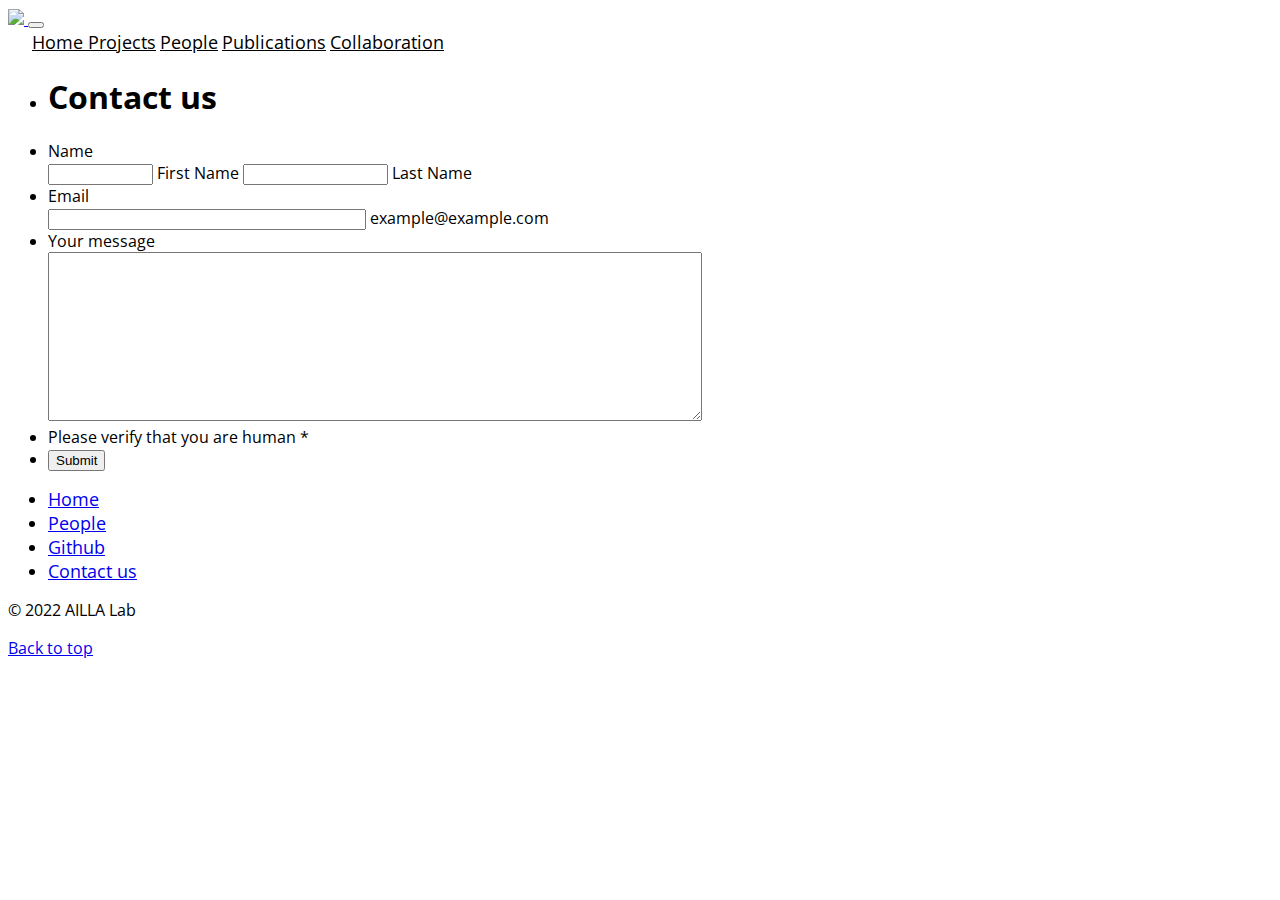
==== contact.html @ 0f5aae3d "added nav and contact us page" ====
<!doctype html>
<html lang="en">
   <head>
      <meta charset="utf-8">
      <meta name="viewport" content="width=device-width, initial-scale=1">
      <meta name="description" content="">
      <title>The artificial intelligence in language learning and assessment lab </title>
      <link rel="canonical" href="https://getbootstrap.com/docs/5.1/examples/album/">
      <link rel="stylesheet" type="text/css" href="//fonts.googleapis.com/css?family=Open+Sans" />
      <!-- Bootstrap core CSS -->
      <link href="assets/css/bootstrap.min.css" rel="stylesheet">
      <link href="assets/css/custom.css" rel="stylesheet">
      <script src="https://cdn01.jotfor.ms/static/prototype.forms.js" type="text/javascript"></script>
      <script src="https://cdn02.jotfor.ms/static/jotform.forms.js?3.3.33030" type="text/javascript"></script>
      <script defer src="https://cdnjs.cloudflare.com/ajax/libs/punycode/1.4.1/punycode.js"></script>
      <script type="text/javascript">	JotForm.newDefaultTheme = true;
         JotForm.extendsNewTheme = false;
         JotForm.newPaymentUIForNewCreatedForms = true;
         JotForm.newPaymentUI = true;
         JotForm.clearFieldOnHide="disable";
         JotForm.submitError="jumpToFirstError";
         
         JotForm.init(function(){
         /*INIT-START*/
         if (window.JotForm && JotForm.accessible) $('input_6').setAttribute('tabindex',0);
             JotForm.setCustomHint( 'input_6', 'Type here...' );
             JotForm.alterTexts(undefined);
         /*INIT-END*/
         });
         
          JotForm.prepareCalculationsOnTheFly([null,{"name":"heading","qid":"1","text":"Contact us","type":"control_head"},null,{"description":"","name":"name","qid":"3","text":"Name","type":"control_fullname"},{"description":"","name":"email","qid":"4","subLabel":"example@example.com","text":"Email","type":"control_email"},null,{"description":"","name":"yourMessage","qid":"6","subLabel":"","text":"Your message","type":"control_textarea"},{"description":"","name":"pleaseVerify","qid":"7","text":"Please verify that you are human","type":"control_captcha"},{"name":"submit","qid":"8","text":"Submit","type":"control_button"}]);
          setTimeout(function() {
         JotForm.paymentExtrasOnTheFly([null,{"name":"heading","qid":"1","text":"Contact us","type":"control_head"},null,{"description":"","name":"name","qid":"3","text":"Name","type":"control_fullname"},{"description":"","name":"email","qid":"4","subLabel":"example@example.com","text":"Email","type":"control_email"},null,{"description":"","name":"yourMessage","qid":"6","subLabel":"","text":"Your message","type":"control_textarea"},{"description":"","name":"pleaseVerify","qid":"7","text":"Please verify that you are human","type":"control_captcha"},{"name":"submit","qid":"8","text":"Submit","type":"control_button"}]);}, 20); 
      </script>
      <style type="text/css">@media print{.form-section{display:inline!important}.form-pagebreak{display:none!important}.form-section-closed{height:auto!important}.page-section{position:initial!important}}</style>
      <link type="text/css" rel="stylesheet" href="https://cdn01.jotfor.ms/themes/CSS/5e6b428acc8c4e222d1beb91.css?"/>
      <link type="text/css" rel="stylesheet" href="https://cdn02.jotfor.ms/css/styles/payment/payment_styles.css?3.3.33030" />
      <link type="text/css" rel="stylesheet" href="https://cdn03.jotfor.ms/css/styles/payment/payment_feature.css?3.3.33030" />
   </head>
   <body>
      <main>
         <div class="container-fluid">
            <nav class="navbar navbar-expand-lg">
               <a class="navbar-brand" href="#">
               <img src="assets/imgs/Lab_logo.png"..." height="55">
               </a>
               <button class="navbar-toggler" type="button" data-toggle="collapse" data-target="#navbarNavAltMarkup" aria-controls="navbarNavAltMarkup" aria-expanded="false" aria-label="Toggle navigation">
               <span class="navbar-toggler-icon"></span>
               </button>
               <div class="collapse  navbar-collapse" id="navbarNavAltMarkup">
                  <div class="navbar-nav justify-content-center">
                     <a class="nav-item nav-link active" href="#">Home </a> 
                     <a class="nav-item nav-link" href="#">Projects</a>
                        <a class="nav-item nav-link" href="#">People</a>
                        <a class="nav-item nav-link" href="#">Publications</a>
                        <a class="nav-item nav-link" href="contact.html">Collaboration</a>
                  </div>
               </div>
            </nav>
         </div>
      <form class="jotform-form" action="https://submit.jotform.com/submit/221187046576056/" method="post" name="form_221187046576056" id="221187046576056" accept-charset="utf-8" autocomplete="on">
         <input type="hidden" name="formID" value="221187046576056" />
         <input type="hidden" id="JWTContainer" value="" />
         <input type="hidden" id="cardinalOrderNumber" value="" />
         <div role="main" class="form-all">
            <style>
               .form-all:before { background: none;}
            </style>
            <ul class="form-section page-section">
               <li id="cid_1" class="form-input-wide" data-type="control_head">
                  <div class="form-header-group  header-large">
                     <div class="header-text httal htvam">
                        <h1 id="header_1" class="form-header" data-component="header">
                           Contact us
                        </h1>
                     </div>
                  </div>
               </li>
               <li class="form-line" data-type="control_fullname" id="id_3">
                  <label class="form-label form-label-top form-label-auto" id="label_3" for="first_3"> Name </label>
                  <div id="cid_3" class="form-input-wide" data-layout="full">
                     <div data-wrapper-react="true">
                        <span class="form-sub-label-container" style="vertical-align:top" data-input-type="first">
                        <input type="text" id="first_3" name="q3_name[first]" class="form-textbox" data-defaultvalue="" autoComplete="section-input_3 given-name" size="10" value="" data-component="first" aria-labelledby="label_3 sublabel_3_first" />
                        <label class="form-sub-label" for="first_3" id="sublabel_3_first" style="min-height:13px" aria-hidden="false"> First Name </label>
                        </span>
                        <span class="form-sub-label-container" style="vertical-align:top" data-input-type="last">
                        <input type="text" id="last_3" name="q3_name[last]" class="form-textbox" data-defaultvalue="" autoComplete="section-input_3 family-name" size="15" value="" data-component="last" aria-labelledby="label_3 sublabel_3_last" />
                        <label class="form-sub-label" for="last_3" id="sublabel_3_last" style="min-height:13px" aria-hidden="false"> Last Name </label>
                        </span>
                     </div>
                  </div>
               </li>
               <li class="form-line" data-type="control_email" id="id_4">
                  <label class="form-label form-label-top form-label-auto" id="label_4" for="input_4"> Email </label>
                  <div id="cid_4" class="form-input-wide" data-layout="half">
                     <span class="form-sub-label-container" style="vertical-align:top">
                     <input type="email" id="input_4" name="q4_email" class="form-textbox validate[Email]" data-defaultvalue="" style="width:310px" size="310" value="" data-component="email" aria-labelledby="label_4 sublabel_input_4" />
                     <label class="form-sub-label" for="input_4" id="sublabel_input_4" style="min-height:13px" aria-hidden="false"> example@example.com </label>
                     </span>
                  </div>
               </li>
               <li class="form-line" data-type="control_textarea" id="id_6">
                  <label class="form-label form-label-top form-label-auto" id="label_6" for="input_6"> Your message </label>
                  <div id="cid_6" class="form-input-wide" data-layout="full">
                     <textarea id="input_6" class="form-textarea" name="q6_yourMessage" style="width:648px;height:163px" data-component="textarea" aria-labelledby="label_6"></textarea>
                  </div>
               </li>
               <li class="form-line jf-required" data-type="control_captcha" id="id_7">
                  <label class="form-label form-label-top form-label-auto" id="label_7" for="input_7">
                  Please verify that you are human
                  <span class="form-required">
                  *
                  </span>
                  </label>
                  <div id="cid_7" class="form-input-wide jf-required" data-layout="full">
                     <section data-wrapper-react="true">
                        <div id="hcaptcha_input_7" class="h-captcha" data-siteKey="772f4a50-7161-425e-8cd5-4d7e361ab765" data-callback="hcaptchaCallbackinput_7" data-expired-callback="hcaptchaExpiredCallbackinput_7">
                        </div>
                        <input type="hidden" id="input_7" class="hidden validate[required]" name="hcaptcha_visible" required="" />
                        <script type="text/javascript" src="https://hcaptcha.com/1/api.js"></script>
                        <script type="text/javascript">
                           var hcaptchaCallbackinput_7 = function(token)
                           {
                           var hiddenInput = $("input_7");
                           hiddenInput.setValue(1);
                           if (hiddenInput.validateInput)
                           {
                           hiddenInput.validateInput();
                           }
                           }
                           
                           var hcaptchaExpiredCallbackinput_7 = function()
                           {
                           var hiddenInput = $("input_7");
                           hiddenInput.writeAttribute("value", false);
                           if (hiddenInput.validateInput)
                           {
                           hiddenInput.validateInput();
                           }
                           }
                        </script>
                     </section>
                  </div>
               </li>
               <li class="form-line" data-type="control_button" id="id_8">
                  <div id="cid_8" class="form-input-wide" data-layout="full">
                     <div data-align="auto" class="form-buttons-wrapper form-buttons-auto   jsTest-button-wrapperField">
                        <button id="input_8" type="submit" class="form-submit-button submit-button jf-form-buttons jsTest-submitField" data-component="button" data-content="">
                        Submit
                        </button>
                     </div>
                  </div>
               </li>
               <li style="display:none">
                  Should be Empty:
                  <input type="text" name="website" value="" />
               </li>
            </ul>
         </div>
         <script>
            JotForm.showJotFormPowered = "new_footer";
         </script>
         <script>
            JotForm.poweredByText = "Powered by Jotform";
         </script>
         <input type="hidden" class="simple_spc" id="simple_spc" name="simple_spc" value="221187046576056" />
         <script type="text/javascript">
            var all_spc = document.querySelectorAll("form[id='221187046576056'] .si" + "mple" + "_spc");
            for (var i = 0; i < all_spc.length; i++)
            {
            all_spc[i].value = "221187046576056-221187046576056";
            }
         </script>
         <div class="formFooter-heightMask">
         </div>
         <!-- <div style="display: none;" class="formFooter f6 branding21">
            <div class="formFooter-wrapper formFooter-leftSide">
              <a href="https://www.jotform.com/?utm_source=formfooter&utm_medium=banner&utm_term=221187046576056&utm_content=jotform_logo&utm_campaign=powered_by_jotform_le" target="_blank" class="formFooter-logoLink"><img class="formFooter-logo" src="https://cdn.jotfor.ms/assets/img/logo2021/jotform-logo-white.svg" alt="Jotform Logo" style="height: 44px;"></a>
            </div> -->
         <!-- <div class="formFooter-wrapper formFooter-rightSide">
            <span class="formFooter-text">
              Now create your own Jotform - It's free!
            </span>
            <a class="formFooter-button" href="https://www.jotform.com/?utm_source=formfooter&utm_medium=banner&utm_term=221187046576056&utm_content=jotform_button&utm_campaign=powered_by_jotform_le" target="_blank">Create your own Jotform</a>
            </div> -->
          </div>
      </form> 


      <div class="container">
        <footer class="py-3 my-4">
          <ul class="nav justify-content-center border-bottom pb-3 mb-3">
            <li class="nav-item"><a href="#" class="nav-link px-2 text-muted">Home</a></li>
            <li class="nav-item"><a href="#" class="nav-link px-2 text-muted">People</a></li>
            <li class="nav-item"><a href="#" class="nav-link px-2 text-muted">Github</a></li>
            <li class="nav-item"><a href="#" class="nav-link px-2 text-muted">Contact us</a></li>
          </ul>
          <p class="text-center text-muted">© 2022 AILLA Lab</p>
        </footer>
      </div>

      <script src="https://cdn.jotfor.ms//js/vendor/smoothscroll.min.js?v=3.3.33030"></script>
      <script src="https://cdn.jotfor.ms//js/errorNavigation.js?v=3.3.33030"></script>
      <footer class="text-muted py-5">
         <div class="container">
            <p class="float-end mb-1">
               <a href="#">Back to top</a>
            </p>
         </div>
      </footer>
      <script src="../assets/dist/js/bootstrap.bundle.min.js"></script>
   </body>
</html>
<!-- Optional JavaScript; choose one of the two! -->
<!-- Option 1: Bootstrap Bundle with Popper -->
<script src="https://cdn.jsdelivr.net/npm/bootstrap@5.0.2/dist/js/bootstrap.bundle.min.js" integrity="sha384-MrcW6ZMFYlzcLA8Nl+NtUVF0sA7MsXsP1UyJoMp4YLEuNSfAP+JcXn/tWtIaxVXM" crossorigin="anonymous"></script>
<!-- Option 2: Separate Popper and Bootstrap JS -->
<!--
   <script src="https://cdn.jsdelivr.net/npm/@popperjs/core@2.9.2/dist/umd/popper.min.js" integrity="sha384-IQsoLXl5PILFhosVNubq5LC7Qb9DXgDA9i+tQ8Zj3iwWAwPtgFTxbJ8NT4GN1R8p" crossorigin="anonymous"></script>
   <script src="https://cdn.jsdelivr.net/npm/bootstrap@5.0.2/dist/js/bootstrap.min.js" integrity="sha384-cVKIPhGWiC2Al4u+LWgxfKTRIcfu0JTxR+EQDz/bgldoEyl4H0zUF0QKbrJ0EcQF" crossorigin="anonymous"></script>
   -->
</body>
</html>
---- assets/css/custom.css ----
.bd-placeholder-img {
    font-size: 1.125rem;
    text-anchor: middle;
    -webkit-user-select: none;
    -moz-user-select: none;
    user-select: none;
  }

  @media (min-width: 768px) {
    .bd-placeholder-img-lg {
      font-size: 3.5rem;
    }
  }
  .nav-item {
    font-size: large;
    color: black;
  }
  .maxHeight {
    min-height: 255px;
    max-height: 250px;
  }

  body {

    font-family: "Open Sans";
    background: white !important;
  }


  #navbarNavAltMarkup{
    margin-left: 1.5em;
  }
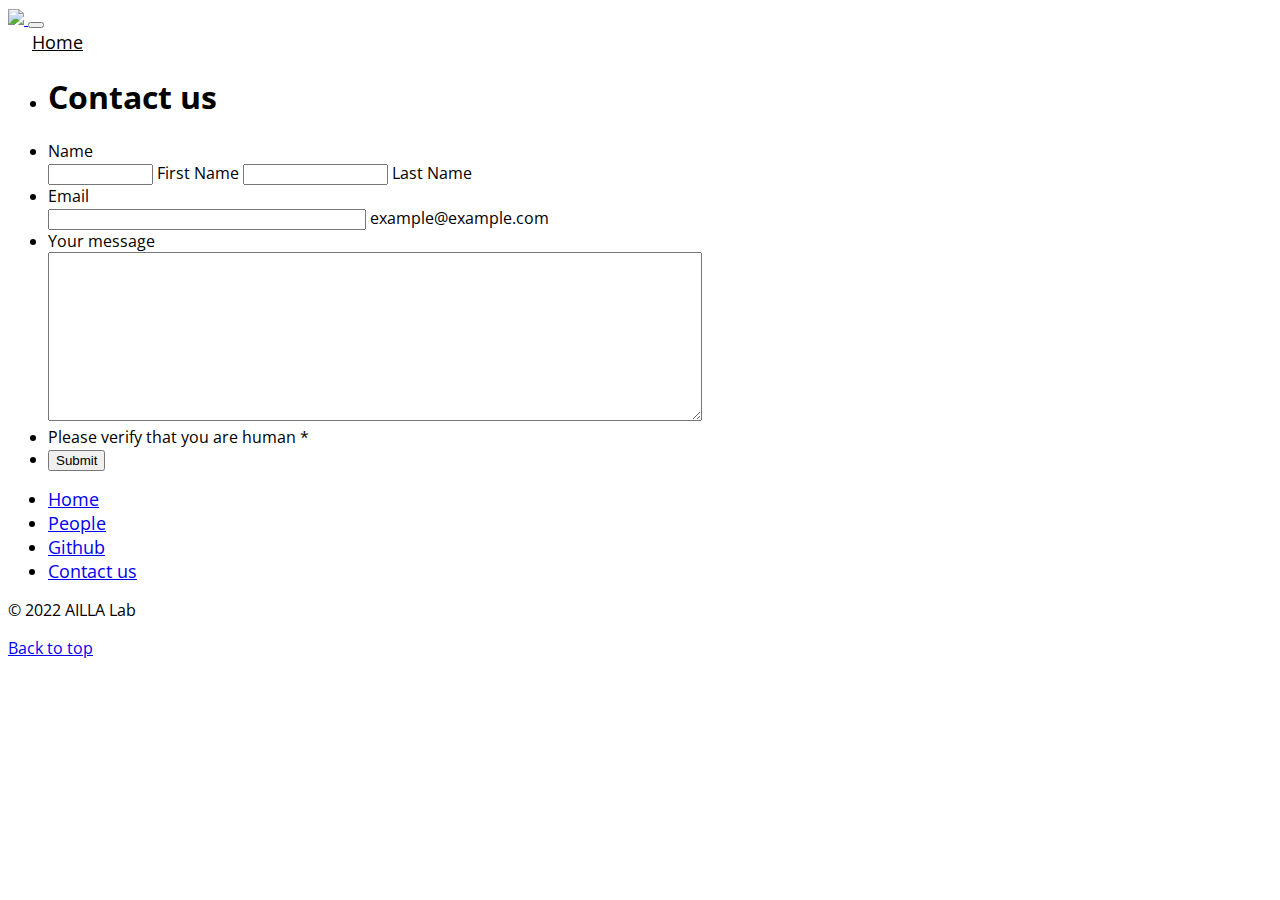
==== commit 861cd2fe: "removed top bar" ====
--- a/contact.html
+++ b/contact.html
@@ -41,7 +41,7 @@
       <main>
          <div class="container-fluid">
             <nav class="navbar navbar-expand-lg">
-               <a class="navbar-brand" href="#">
+               <a class="navbar-brand" href="index.html">
                <img src="assets/imgs/Lab_logo.png"..." height="55">
                </a>
                <button class="navbar-toggler" type="button" data-toggle="collapse" data-target="#navbarNavAltMarkup" aria-controls="navbarNavAltMarkup" aria-expanded="false" aria-label="Toggle navigation">
@@ -49,11 +49,11 @@
                </button>
                <div class="collapse  navbar-collapse" id="navbarNavAltMarkup">
                   <div class="navbar-nav justify-content-center">
-                     <a class="nav-item nav-link active" href="#">Home </a> 
-                     <a class="nav-item nav-link" href="#">Projects</a>
+                     <a class="nav-item nav-link active" href="index.html">Home </a> 
+                     <!-- <a class="nav-item nav-link" href="#">Projects</a>
                         <a class="nav-item nav-link" href="#">People</a>
                         <a class="nav-item nav-link" href="#">Publications</a>
-                        <a class="nav-item nav-link" href="contact.html">Collaboration</a>
+                        <a class="nav-item nav-link" href="contact.html">Collaboration</a> -->
                   </div>
                </div>
             </nav>
--- a/assets/css/custom.css
+++ b/assets/css/custom.css
@@ -26,6 +26,11 @@
     background: white !important;
   }
 
+  .card-link {
+    text-decoration: none;
+    color: black
+  }
+
 
   #navbarNavAltMarkup{
     margin-left: 1.5em;
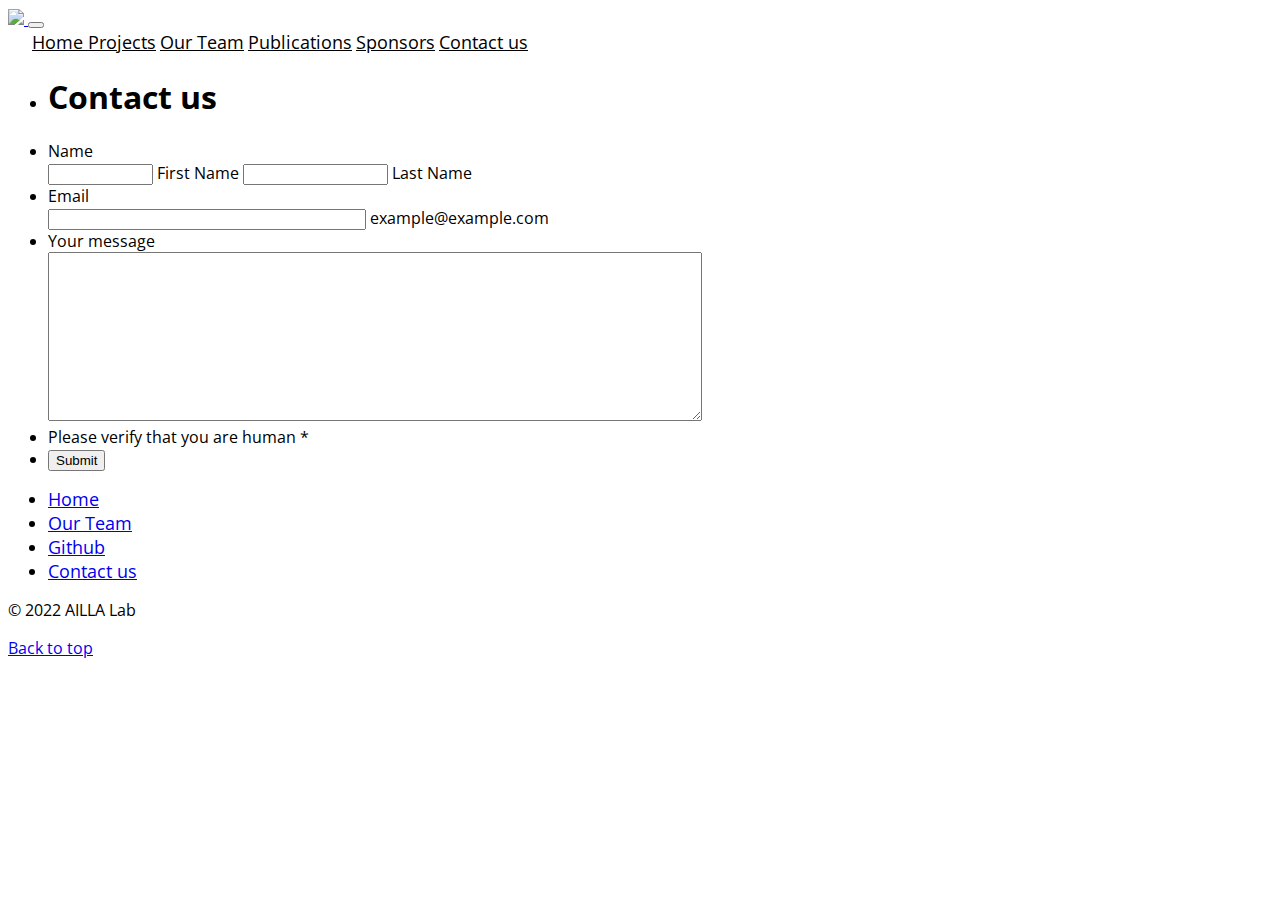
==== commit 9cc7648e: "Add Header, and use the same font of index." ====
--- a/contact.html
+++ b/contact.html
@@ -1,216 +1,242 @@
 <!doctype html>
 <html lang="en">
-   <head>
-      <meta charset="utf-8">
-      <meta name="viewport" content="width=device-width, initial-scale=1">
-      <meta name="description" content="">
-      <title>The artificial intelligence in language learning and assessment lab </title>
-      <link rel="canonical" href="https://getbootstrap.com/docs/5.1/examples/album/">
-      <link rel="stylesheet" type="text/css" href="//fonts.googleapis.com/css?family=Open+Sans" />
-      <!-- Bootstrap core CSS -->
-      <link href="assets/css/bootstrap.min.css" rel="stylesheet">
-      <link href="assets/css/custom.css" rel="stylesheet">
-      <script src="https://cdn01.jotfor.ms/static/prototype.forms.js" type="text/javascript"></script>
-      <script src="https://cdn02.jotfor.ms/static/jotform.forms.js?3.3.33030" type="text/javascript"></script>
-      <script defer src="https://cdnjs.cloudflare.com/ajax/libs/punycode/1.4.1/punycode.js"></script>
-      <script type="text/javascript">	JotForm.newDefaultTheme = true;
-         JotForm.extendsNewTheme = false;
-         JotForm.newPaymentUIForNewCreatedForms = true;
-         JotForm.newPaymentUI = true;
-         JotForm.clearFieldOnHide="disable";
-         JotForm.submitError="jumpToFirstError";
-         
-         JotForm.init(function(){
-         /*INIT-START*/
-         if (window.JotForm && JotForm.accessible) $('input_6').setAttribute('tabindex',0);
-             JotForm.setCustomHint( 'input_6', 'Type here...' );
-             JotForm.alterTexts(undefined);
-         /*INIT-END*/
-         });
-         
-          JotForm.prepareCalculationsOnTheFly([null,{"name":"heading","qid":"1","text":"Contact us","type":"control_head"},null,{"description":"","name":"name","qid":"3","text":"Name","type":"control_fullname"},{"description":"","name":"email","qid":"4","subLabel":"example@example.com","text":"Email","type":"control_email"},null,{"description":"","name":"yourMessage","qid":"6","subLabel":"","text":"Your message","type":"control_textarea"},{"description":"","name":"pleaseVerify","qid":"7","text":"Please verify that you are human","type":"control_captcha"},{"name":"submit","qid":"8","text":"Submit","type":"control_button"}]);
-          setTimeout(function() {
-         JotForm.paymentExtrasOnTheFly([null,{"name":"heading","qid":"1","text":"Contact us","type":"control_head"},null,{"description":"","name":"name","qid":"3","text":"Name","type":"control_fullname"},{"description":"","name":"email","qid":"4","subLabel":"example@example.com","text":"Email","type":"control_email"},null,{"description":"","name":"yourMessage","qid":"6","subLabel":"","text":"Your message","type":"control_textarea"},{"description":"","name":"pleaseVerify","qid":"7","text":"Please verify that you are human","type":"control_captcha"},{"name":"submit","qid":"8","text":"Submit","type":"control_button"}]);}, 20); 
-      </script>
-      <style type="text/css">@media print{.form-section{display:inline!important}.form-pagebreak{display:none!important}.form-section-closed{height:auto!important}.page-section{position:initial!important}}</style>
-      <link type="text/css" rel="stylesheet" href="https://cdn01.jotfor.ms/themes/CSS/5e6b428acc8c4e222d1beb91.css?"/>
-      <link type="text/css" rel="stylesheet" href="https://cdn02.jotfor.ms/css/styles/payment/payment_styles.css?3.3.33030" />
-      <link type="text/css" rel="stylesheet" href="https://cdn03.jotfor.ms/css/styles/payment/payment_feature.css?3.3.33030" />
-   </head>
-   <body>
-      <main>
-         <div class="container-fluid">
-            <nav class="navbar navbar-expand-lg">
-               <a class="navbar-brand" href="index.html">
-               <img src="assets/imgs/Lab_logo.png"..." height="55">
-               </a>
-               <button class="navbar-toggler" type="button" data-toggle="collapse" data-target="#navbarNavAltMarkup" aria-controls="navbarNavAltMarkup" aria-expanded="false" aria-label="Toggle navigation">
-               <span class="navbar-toggler-icon"></span>
-               </button>
-               <div class="collapse  navbar-collapse" id="navbarNavAltMarkup">
-                  <div class="navbar-nav justify-content-center">
-                     <a class="nav-item nav-link active" href="index.html">Home </a> 
-                     <!-- <a class="nav-item nav-link" href="#">Projects</a>
-                        <a class="nav-item nav-link" href="#">People</a>
-                        <a class="nav-item nav-link" href="#">Publications</a>
-                        <a class="nav-item nav-link" href="contact.html">Collaboration</a> -->
-                  </div>
-               </div>
-            </nav>
-         </div>
-      <form class="jotform-form" action="https://submit.jotform.com/submit/221187046576056/" method="post" name="form_221187046576056" id="221187046576056" accept-charset="utf-8" autocomplete="on">
-         <input type="hidden" name="formID" value="221187046576056" />
-         <input type="hidden" id="JWTContainer" value="" />
-         <input type="hidden" id="cardinalOrderNumber" value="" />
-         <div role="main" class="form-all">
+<head>
+    <meta charset="utf-8">
+    <meta name="viewport" content="width=device-width, initial-scale=1">
+    <meta name="description" content="">
+    <title>The artificial intelligence in language learning and assessment lab </title>
+    <link rel="canonical" href="https://getbootstrap.com/docs/5.1/examples/album/">
+    <link rel="stylesheet" type="text/css" href="//fonts.googleapis.com/css?family=Open+Sans" />
+    <!-- Bootstrap core CSS -->
+    <link href="assets/css/bootstrap.min.css" rel="stylesheet">
+    <link href="assets/css/custom.css" rel="stylesheet">
+    <link href="https://fonts.googleapis.com/css2?family=Montserrat:wght@100;200;400;800;900&display=swap" rel="stylesheet">
+    <script src="https://cdn01.jotfor.ms/static/prototype.forms.js" type="text/javascript"></script>
+    <script src="https://cdn02.jotfor.ms/static/jotform.forms.js?3.3.33030" type="text/javascript"></script>
+    <script defer src="https://cdnjs.cloudflare.com/ajax/libs/punycode/1.4.1/punycode.js"></script>
+    <script type="text/javascript">
+        JotForm.newDefaultTheme = true;
+        JotForm.extendsNewTheme = false;
+        JotForm.newPaymentUIForNewCreatedForms = true;
+        JotForm.newPaymentUI = true;
+        JotForm.clearFieldOnHide = "disable";
+        JotForm.submitError = "jumpToFirstError";
+
+        JotForm.init(function () {
+            /*INIT-START*/
+            if (window.JotForm && JotForm.accessible) $('input_6').setAttribute('tabindex', 0);
+            JotForm.setCustomHint('input_6', 'Type here...');
+            JotForm.alterTexts(undefined);
+            /*INIT-END*/
+        });
+
+        JotForm.prepareCalculationsOnTheFly([null, { "name": "heading", "qid": "1", "text": "Contact us", "type": "control_head" }, null, { "description": "", "name": "name", "qid": "3", "text": "Name", "type": "control_fullname" }, { "description": "", "name": "email", "qid": "4", "subLabel": "example@example.com", "text": "Email", "type": "control_email" }, null, { "description": "", "name": "yourMessage", "qid": "6", "subLabel": "", "text": "Your message", "type": "control_textarea" }, { "description": "", "name": "pleaseVerify", "qid": "7", "text": "Please verify that you are human", "type": "control_captcha" }, { "name": "submit", "qid": "8", "text": "Submit", "type": "control_button" }]);
+        setTimeout(function () {
+            JotForm.paymentExtrasOnTheFly([null, { "name": "heading", "qid": "1", "text": "Contact us", "type": "control_head" }, null, { "description": "", "name": "name", "qid": "3", "text": "Name", "type": "control_fullname" }, { "description": "", "name": "email", "qid": "4", "subLabel": "example@example.com", "text": "Email", "type": "control_email" }, null, { "description": "", "name": "yourMessage", "qid": "6", "subLabel": "", "text": "Your message", "type": "control_textarea" }, { "description": "", "name": "pleaseVerify", "qid": "7", "text": "Please verify that you are human", "type": "control_captcha" }, { "name": "submit", "qid": "8", "text": "Submit", "type": "control_button" }]);
+        }, 20);
+    </script>
+    <style type="text/css">
+        @media print {
+            .form-section {
+                display: inline !important
+            }
+
+            .form-pagebreak {
+                display: none !important
+            }
+
+            .form-section-closed {
+                height: auto !important
+            }
+
+            .page-section {
+                position: initial !important
+            }
+        }
+    </style>
+    <link type="text/css" rel="stylesheet" href="https://cdn01.jotfor.ms/themes/CSS/5e6b428acc8c4e222d1beb91.css?" />
+    <link type="text/css" rel="stylesheet" href="https://cdn02.jotfor.ms/css/styles/payment/payment_styles.css?3.3.33030" />
+    <link type="text/css" rel="stylesheet" href="https://cdn03.jotfor.ms/css/styles/payment/payment_feature.css?3.3.33030" />
+
+    <link rel="stylesheet" type="text/css" href="//fonts.googleapis.com/css?family=Open+Sans" />
+    <!-- Bootstrap core CSS -->
+    <link href="assets/css/bootstrap.min.css" rel="stylesheet">
+    <link href="assets/css/custom.css" rel="stylesheet">
+    <link href="https://fonts.googleapis.com/css2?family=Montserrat:wght@100;200;400;800;900&display=swap" rel="stylesheet">
+</head>
+<body>
+
+
+    <!--<div class="container-fluid">-->
+    <nav class="navbar navbar-expand-lg sticky-top bg-light">
+        <a class="navbar-brand" href="index.html">
+            <img src="assets/imgs/Lab_logo-removebg.png" ..." height="55">
+        </a>
+        <button class="navbar-toggler" type="button" data-toggle="collapse" data-target="#navbarNavAltMarkup" aria-controls="navbarNavAltMarkup" aria-expanded="false" aria-label="Toggle navigation">
+            <span class="navbar-toggler-icon"></span>
+        </button>
+        <div class="collapse  navbar-collapse" id="navbarNavAltMarkup">
+            <div class="navbar-nav justify-content-center">
+                <a class="nav-item nav-link active" href="index.html">Home </a>
+                <a class="nav-item nav-link" href="index.html#projects">Projects</a>
+                <a class="nav-item nav-link" href="#index.html#team">Our Team</a>
+                <a class="nav-item nav-link" href="index.html#publics">Publications</a>
+                <a class="nav-item nav-link" href="#">Sponsors</a>
+                <a class="nav-item nav-link active" href="contact.html">Contact us</a>
+            </div>
+        </div>
+    </nav>
+    <!--</div>-->
+    <form class="jotform-form" action="https://submit.jotform.com/submit/221187046576056/" method="post" name="form_221187046576056" id="221187046576056" accept-charset="utf-8" autocomplete="on">
+        <input type="hidden" name="formID" value="221187046576056" />
+        <input type="hidden" id="JWTContainer" value="" />
+        <input type="hidden" id="cardinalOrderNumber" value="" />
+        <div role="main" class="form-all">
             <style>
-               .form-all:before { background: none;}
+                .form-all:before {
+                    background: none;
+                }
             </style>
             <ul class="form-section page-section">
-               <li id="cid_1" class="form-input-wide" data-type="control_head">
-                  <div class="form-header-group  header-large">
-                     <div class="header-text httal htvam">
-                        <h1 id="header_1" class="form-header" data-component="header">
-                           Contact us
-                        </h1>
-                     </div>
-                  </div>
-               </li>
-               <li class="form-line" data-type="control_fullname" id="id_3">
-                  <label class="form-label form-label-top form-label-auto" id="label_3" for="first_3"> Name </label>
-                  <div id="cid_3" class="form-input-wide" data-layout="full">
-                     <div data-wrapper-react="true">
-                        <span class="form-sub-label-container" style="vertical-align:top" data-input-type="first">
-                        <input type="text" id="first_3" name="q3_name[first]" class="form-textbox" data-defaultvalue="" autoComplete="section-input_3 given-name" size="10" value="" data-component="first" aria-labelledby="label_3 sublabel_3_first" />
-                        <label class="form-sub-label" for="first_3" id="sublabel_3_first" style="min-height:13px" aria-hidden="false"> First Name </label>
+                <li id="cid_1" class="form-input-wide" data-type="control_head">
+                    <div class="form-header-group  header-large">
+                        <div class="header-text httal htvam">
+                            <h1 id="header_1" class="form-header" data-component="header">
+                                Contact us
+                            </h1>
+                        </div>
+                    </div>
+                </li>
+                <li class="form-line" data-type="control_fullname" id="id_3">
+                    <label class="form-label form-label-top form-label-auto" id="label_3" for="first_3"> Name </label>
+                    <div id="cid_3" class="form-input-wide" data-layout="full">
+                        <div data-wrapper-react="true">
+                            <span class="form-sub-label-container" style="vertical-align:top" data-input-type="first">
+                                <input type="text" id="first_3" name="q3_name[first]" class="form-textbox" data-defaultvalue="" autoComplete="section-input_3 given-name" size="10" value="" data-component="first" aria-labelledby="label_3 sublabel_3_first" />
+                                <label class="form-sub-label" for="first_3" id="sublabel_3_first" style="min-height:13px" aria-hidden="false"> First Name </label>
+                            </span>
+                            <span class="form-sub-label-container" style="vertical-align:top" data-input-type="last">
+                                <input type="text" id="last_3" name="q3_name[last]" class="form-textbox" data-defaultvalue="" autoComplete="section-input_3 family-name" size="15" value="" data-component="last" aria-labelledby="label_3 sublabel_3_last" />
+                                <label class="form-sub-label" for="last_3" id="sublabel_3_last" style="min-height:13px" aria-hidden="false"> Last Name </label>
+                            </span>
+                        </div>
+                    </div>
+                </li>
+                <li class="form-line" data-type="control_email" id="id_4">
+                    <label class="form-label form-label-top form-label-auto" id="label_4" for="input_4"> Email </label>
+                    <div id="cid_4" class="form-input-wide" data-layout="half">
+                        <span class="form-sub-label-container" style="vertical-align:top">
+                            <input type="email" id="input_4" name="q4_email" class="form-textbox validate[Email]" data-defaultvalue="" style="width:310px" size="310" value="" data-component="email" aria-labelledby="label_4 sublabel_input_4" />
+                            <label class="form-sub-label" for="input_4" id="sublabel_input_4" style="min-height:13px" aria-hidden="false"> example@example.com </label>
                         </span>
-                        <span class="form-sub-label-container" style="vertical-align:top" data-input-type="last">
-                        <input type="text" id="last_3" name="q3_name[last]" class="form-textbox" data-defaultvalue="" autoComplete="section-input_3 family-name" size="15" value="" data-component="last" aria-labelledby="label_3 sublabel_3_last" />
-                        <label class="form-sub-label" for="last_3" id="sublabel_3_last" style="min-height:13px" aria-hidden="false"> Last Name </label>
+                    </div>
+                </li>
+                <li class="form-line" data-type="control_textarea" id="id_6">
+                    <label class="form-label form-label-top form-label-auto" id="label_6" for="input_6"> Your message </label>
+                    <div id="cid_6" class="form-input-wide" data-layout="full">
+                        <textarea id="input_6" class="form-textarea" name="q6_yourMessage" style="width:648px;height:163px" data-component="textarea" aria-labelledby="label_6"></textarea>
+                    </div>
+                </li>
+                <li class="form-line jf-required" data-type="control_captcha" id="id_7">
+                    <label class="form-label form-label-top form-label-auto" id="label_7" for="input_7">
+                        Please verify that you are human
+                        <span class="form-required">
+                            *
                         </span>
-                     </div>
-                  </div>
-               </li>
-               <li class="form-line" data-type="control_email" id="id_4">
-                  <label class="form-label form-label-top form-label-auto" id="label_4" for="input_4"> Email </label>
-                  <div id="cid_4" class="form-input-wide" data-layout="half">
-                     <span class="form-sub-label-container" style="vertical-align:top">
-                     <input type="email" id="input_4" name="q4_email" class="form-textbox validate[Email]" data-defaultvalue="" style="width:310px" size="310" value="" data-component="email" aria-labelledby="label_4 sublabel_input_4" />
-                     <label class="form-sub-label" for="input_4" id="sublabel_input_4" style="min-height:13px" aria-hidden="false"> example@example.com </label>
-                     </span>
-                  </div>
-               </li>
-               <li class="form-line" data-type="control_textarea" id="id_6">
-                  <label class="form-label form-label-top form-label-auto" id="label_6" for="input_6"> Your message </label>
-                  <div id="cid_6" class="form-input-wide" data-layout="full">
-                     <textarea id="input_6" class="form-textarea" name="q6_yourMessage" style="width:648px;height:163px" data-component="textarea" aria-labelledby="label_6"></textarea>
-                  </div>
-               </li>
-               <li class="form-line jf-required" data-type="control_captcha" id="id_7">
-                  <label class="form-label form-label-top form-label-auto" id="label_7" for="input_7">
-                  Please verify that you are human
-                  <span class="form-required">
-                  *
-                  </span>
-                  </label>
-                  <div id="cid_7" class="form-input-wide jf-required" data-layout="full">
-                     <section data-wrapper-react="true">
-                        <div id="hcaptcha_input_7" class="h-captcha" data-siteKey="772f4a50-7161-425e-8cd5-4d7e361ab765" data-callback="hcaptchaCallbackinput_7" data-expired-callback="hcaptchaExpiredCallbackinput_7">
+                    </label>
+                    <div id="cid_7" class="form-input-wide jf-required" data-layout="full">
+                        <section data-wrapper-react="true">
+                            <div id="hcaptcha_input_7" class="h-captcha" data-siteKey="772f4a50-7161-425e-8cd5-4d7e361ab765" data-callback="hcaptchaCallbackinput_7" data-expired-callback="hcaptchaExpiredCallbackinput_7">
+                            </div>
+                            <input type="hidden" id="input_7" class="hidden validate[required]" name="hcaptcha_visible" required="" />
+                            <script type="text/javascript" src="https://hcaptcha.com/1/api.js"></script>
+                            <script type="text/javascript">
+                                var hcaptchaCallbackinput_7 = function (token) {
+                                    var hiddenInput = $("input_7");
+                                    hiddenInput.setValue(1);
+                                    if (hiddenInput.validateInput) {
+                                        hiddenInput.validateInput();
+                                    }
+                                }
+
+                                var hcaptchaExpiredCallbackinput_7 = function () {
+                                    var hiddenInput = $("input_7");
+                                    hiddenInput.writeAttribute("value", false);
+                                    if (hiddenInput.validateInput) {
+                                        hiddenInput.validateInput();
+                                    }
+                                }
+                            </script>
+                        </section>
+                    </div>
+                </li>
+                <li class="form-line" data-type="control_button" id="id_8">
+                    <div id="cid_8" class="form-input-wide" data-layout="full">
+                        <div data-align="auto" class="form-buttons-wrapper form-buttons-auto   jsTest-button-wrapperField">
+                            <button id="input_8" type="submit" class="form-submit-button submit-button jf-form-buttons jsTest-submitField" data-component="button" data-content="">
+                                Submit
+                            </button>
                         </div>
-                        <input type="hidden" id="input_7" class="hidden validate[required]" name="hcaptcha_visible" required="" />
-                        <script type="text/javascript" src="https://hcaptcha.com/1/api.js"></script>
-                        <script type="text/javascript">
-                           var hcaptchaCallbackinput_7 = function(token)
-                           {
-                           var hiddenInput = $("input_7");
-                           hiddenInput.setValue(1);
-                           if (hiddenInput.validateInput)
-                           {
-                           hiddenInput.validateInput();
-                           }
-                           }
-                           
-                           var hcaptchaExpiredCallbackinput_7 = function()
-                           {
-                           var hiddenInput = $("input_7");
-                           hiddenInput.writeAttribute("value", false);
-                           if (hiddenInput.validateInput)
-                           {
-                           hiddenInput.validateInput();
-                           }
-                           }
-                        </script>
-                     </section>
-                  </div>
-               </li>
-               <li class="form-line" data-type="control_button" id="id_8">
-                  <div id="cid_8" class="form-input-wide" data-layout="full">
-                     <div data-align="auto" class="form-buttons-wrapper form-buttons-auto   jsTest-button-wrapperField">
-                        <button id="input_8" type="submit" class="form-submit-button submit-button jf-form-buttons jsTest-submitField" data-component="button" data-content="">
-                        Submit
-                        </button>
-                     </div>
-                  </div>
-               </li>
-               <li style="display:none">
-                  Should be Empty:
-                  <input type="text" name="website" value="" />
-               </li>
+                    </div>
+                </li>
+                <li style="display:none">
+                    Should be Empty:
+                    <input type="text" name="website" value="" />
+                </li>
             </ul>
-         </div>
-         <script>
+        </div>
+        <script>
             JotForm.showJotFormPowered = "new_footer";
-         </script>
-         <script>
+        </script>
+        <script>
             JotForm.poweredByText = "Powered by Jotform";
-         </script>
-         <input type="hidden" class="simple_spc" id="simple_spc" name="simple_spc" value="221187046576056" />
-         <script type="text/javascript">
+        </script>
+        <input type="hidden" class="simple_spc" id="simple_spc" name="simple_spc" value="221187046576056" />
+        <script type="text/javascript">
             var all_spc = document.querySelectorAll("form[id='221187046576056'] .si" + "mple" + "_spc");
-            for (var i = 0; i < all_spc.length; i++)
-            {
-            all_spc[i].value = "221187046576056-221187046576056";
-            }
-         </script>
-         <div class="formFooter-heightMask">
-         </div>
-         <!-- <div style="display: none;" class="formFooter f6 branding21">
-            <div class="formFooter-wrapper formFooter-leftSide">
-              <a href="https://www.jotform.com/?utm_source=formfooter&utm_medium=banner&utm_term=221187046576056&utm_content=jotform_logo&utm_campaign=powered_by_jotform_le" target="_blank" class="formFooter-logoLink"><img class="formFooter-logo" src="https://cdn.jotfor.ms/assets/img/logo2021/jotform-logo-white.svg" alt="Jotform Logo" style="height: 44px;"></a>
-            </div> -->
-         <!-- <div class="formFooter-wrapper formFooter-rightSide">
-            <span class="formFooter-text">
-              Now create your own Jotform - It's free!
-            </span>
-            <a class="formFooter-button" href="https://www.jotform.com/?utm_source=formfooter&utm_medium=banner&utm_term=221187046576056&utm_content=jotform_button&utm_campaign=powered_by_jotform_le" target="_blank">Create your own Jotform</a>
-            </div> -->
-          </div>
-      </form> 
-
-
-      <div class="container">
+            for (var i = 0; i < all_spc.length; i++) {
+                all_spc[i].value = "221187046576056-221187046576056";
+            }
+        </script>
+        <div class="formFooter-heightMask">
+        </div>
+        <!-- <div style="display: none;" class="formFooter f6 branding21">
+        <div class="formFooter-wrapper formFooter-leftSide">
+          <a href="https://www.jotform.com/?utm_source=formfooter&utm_medium=banner&utm_term=221187046576056&utm_content=jotform_logo&utm_campaign=powered_by_jotform_le" target="_blank" class="formFooter-logoLink"><img class="formFooter-logo" src="https://cdn.jotfor.ms/assets/img/logo2021/jotform-logo-white.svg" alt="Jotform Logo" style="height: 44px;"></a>
+        </div> -->
+        <!-- <div class="formFooter-wrapper formFooter-rightSide">
+        <span class="formFooter-text">
+          Now create your own Jotform - It's free!
+        </span>
+        <a class="formFooter-button" href="https://www.jotform.com/?utm_source=formfooter&utm_medium=banner&utm_term=221187046576056&utm_content=jotform_button&utm_campaign=powered_by_jotform_le" target="_blank">Create your own Jotform</a>
+        </div> -->
+        </div>
+    </form>
+
+
+    <div class="container">
         <footer class="py-3 my-4">
-          <ul class="nav justify-content-center border-bottom pb-3 mb-3">
-            <li class="nav-item"><a href="#" class="nav-link px-2 text-muted">Home</a></li>
-            <li class="nav-item"><a href="#" class="nav-link px-2 text-muted">People</a></li>
-            <li class="nav-item"><a href="#" class="nav-link px-2 text-muted">Github</a></li>
-            <li class="nav-item"><a href="#" class="nav-link px-2 text-muted">Contact us</a></li>
-          </ul>
-          <p class="text-center text-muted">© 2022 AILLA Lab</p>
+            <ul class="nav justify-content-center border-bottom pb-3 mb-3">
+                <li class="nav-item"><a href="index.html" class="nav-link px-2 text-muted">Home</a></li>
+                <li class="nav-item"><a href="index.html#team" class="nav-link px-2 text-muted">Our Team</a></li>
+                <li class="nav-item"><a href="https://github.com/Eaalghamdi?tab=repositories" class="nav-link px-2 text-muted">Github</a></li>
+                <li class="nav-item"><a href="contact.html" class="nav-link px-2 text-muted">Contact us</a></li>
+            </ul>
+            <p class="text-center text-muted">© 2022 AILLA Lab</p>
         </footer>
-      </div>
-
-      <script src="https://cdn.jotfor.ms//js/vendor/smoothscroll.min.js?v=3.3.33030"></script>
-      <script src="https://cdn.jotfor.ms//js/errorNavigation.js?v=3.3.33030"></script>
-      <footer class="text-muted py-5">
-         <div class="container">
+    </div>
+
+    <script src="https://cdn.jotfor.ms//js/vendor/smoothscroll.min.js?v=3.3.33030"></script>
+    <script src="https://cdn.jotfor.ms//js/errorNavigation.js?v=3.3.33030"></script>
+    <footer class="text-muted py-5">
+        <div class="container">
             <p class="float-end mb-1">
-               <a href="#">Back to top</a>
+                <a href="#">Back to top</a>
             </p>
-         </div>
-      </footer>
-      <script src="../assets/dist/js/bootstrap.bundle.min.js"></script>
-   </body>
+        </div>
+    </footer>
+    <script src="../assets/dist/js/bootstrap.bundle.min.js"></script>
+</body>
 </html>
 <!-- Optional JavaScript; choose one of the two! -->
 <!-- Option 1: Bootstrap Bundle with Popper -->
@@ -220,6 +246,3 @@
    <script src="https://cdn.jsdelivr.net/npm/@popperjs/core@2.9.2/dist/umd/popper.min.js" integrity="sha384-IQsoLXl5PILFhosVNubq5LC7Qb9DXgDA9i+tQ8Zj3iwWAwPtgFTxbJ8NT4GN1R8p" crossorigin="anonymous"></script>
    <script src="https://cdn.jsdelivr.net/npm/bootstrap@5.0.2/dist/js/bootstrap.min.js" integrity="sha384-cVKIPhGWiC2Al4u+LWgxfKTRIcfu0JTxR+EQDz/bgldoEyl4H0zUF0QKbrJ0EcQF" crossorigin="anonymous"></script>
    -->
-</body>
-</html>
-
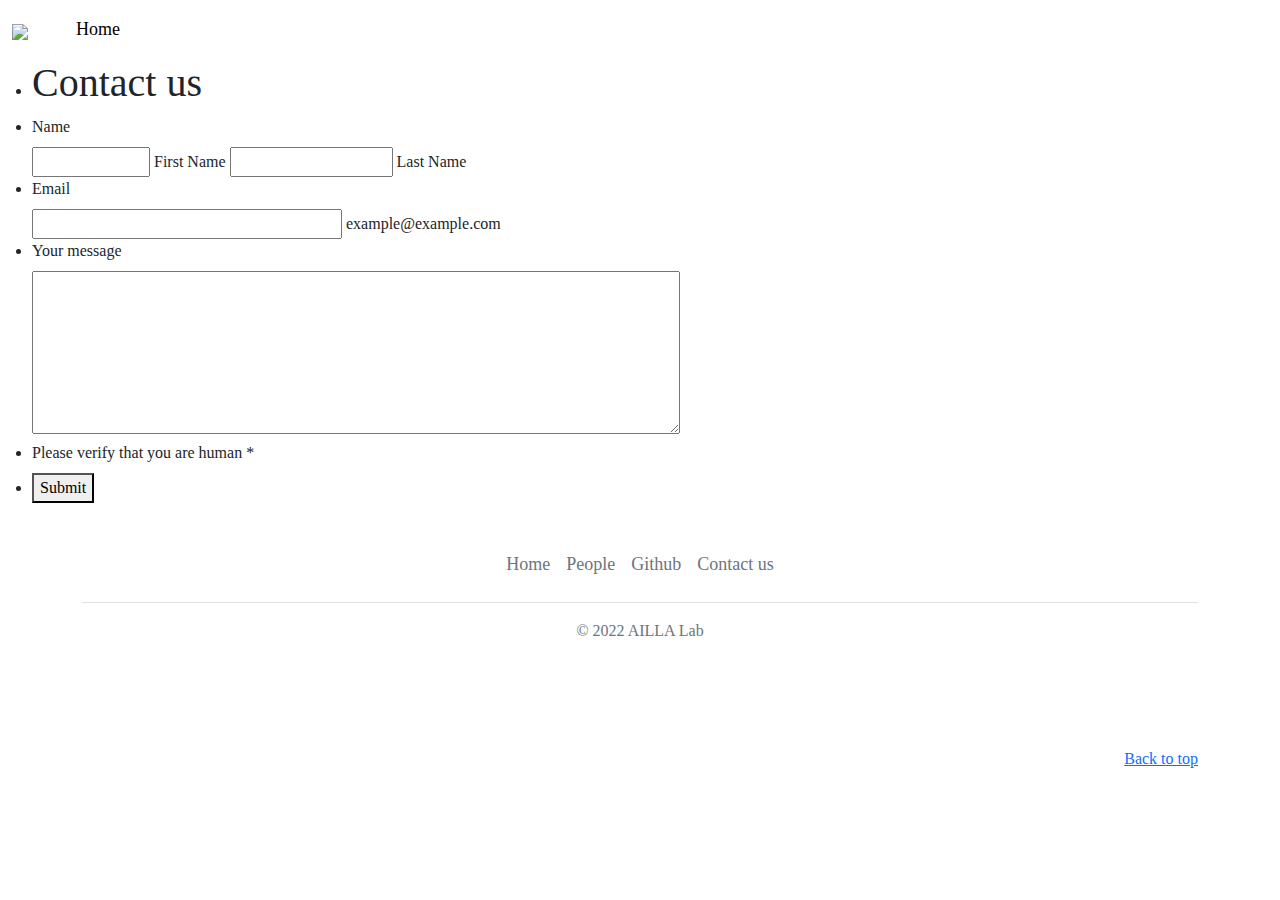
==== commit bb91ca21: "Revert "Merge pull request #1 from ailla-lab/construction"" ====
--- a/contact.html
+++ b/contact.html
@@ -1,242 +1,216 @@
 <!doctype html>
 <html lang="en">
-<head>
-    <meta charset="utf-8">
-    <meta name="viewport" content="width=device-width, initial-scale=1">
-    <meta name="description" content="">
-    <title>The artificial intelligence in language learning and assessment lab </title>
-    <link rel="canonical" href="https://getbootstrap.com/docs/5.1/examples/album/">
-    <link rel="stylesheet" type="text/css" href="//fonts.googleapis.com/css?family=Open+Sans" />
-    <!-- Bootstrap core CSS -->
-    <link href="assets/css/bootstrap.min.css" rel="stylesheet">
-    <link href="assets/css/custom.css" rel="stylesheet">
-    <link href="https://fonts.googleapis.com/css2?family=Montserrat:wght@100;200;400;800;900&display=swap" rel="stylesheet">
-    <script src="https://cdn01.jotfor.ms/static/prototype.forms.js" type="text/javascript"></script>
-    <script src="https://cdn02.jotfor.ms/static/jotform.forms.js?3.3.33030" type="text/javascript"></script>
-    <script defer src="https://cdnjs.cloudflare.com/ajax/libs/punycode/1.4.1/punycode.js"></script>
-    <script type="text/javascript">
-        JotForm.newDefaultTheme = true;
-        JotForm.extendsNewTheme = false;
-        JotForm.newPaymentUIForNewCreatedForms = true;
-        JotForm.newPaymentUI = true;
-        JotForm.clearFieldOnHide = "disable";
-        JotForm.submitError = "jumpToFirstError";
-
-        JotForm.init(function () {
-            /*INIT-START*/
-            if (window.JotForm && JotForm.accessible) $('input_6').setAttribute('tabindex', 0);
-            JotForm.setCustomHint('input_6', 'Type here...');
-            JotForm.alterTexts(undefined);
-            /*INIT-END*/
-        });
-
-        JotForm.prepareCalculationsOnTheFly([null, { "name": "heading", "qid": "1", "text": "Contact us", "type": "control_head" }, null, { "description": "", "name": "name", "qid": "3", "text": "Name", "type": "control_fullname" }, { "description": "", "name": "email", "qid": "4", "subLabel": "example@example.com", "text": "Email", "type": "control_email" }, null, { "description": "", "name": "yourMessage", "qid": "6", "subLabel": "", "text": "Your message", "type": "control_textarea" }, { "description": "", "name": "pleaseVerify", "qid": "7", "text": "Please verify that you are human", "type": "control_captcha" }, { "name": "submit", "qid": "8", "text": "Submit", "type": "control_button" }]);
-        setTimeout(function () {
-            JotForm.paymentExtrasOnTheFly([null, { "name": "heading", "qid": "1", "text": "Contact us", "type": "control_head" }, null, { "description": "", "name": "name", "qid": "3", "text": "Name", "type": "control_fullname" }, { "description": "", "name": "email", "qid": "4", "subLabel": "example@example.com", "text": "Email", "type": "control_email" }, null, { "description": "", "name": "yourMessage", "qid": "6", "subLabel": "", "text": "Your message", "type": "control_textarea" }, { "description": "", "name": "pleaseVerify", "qid": "7", "text": "Please verify that you are human", "type": "control_captcha" }, { "name": "submit", "qid": "8", "text": "Submit", "type": "control_button" }]);
-        }, 20);
-    </script>
-    <style type="text/css">
-        @media print {
-            .form-section {
-                display: inline !important
-            }
-
-            .form-pagebreak {
-                display: none !important
-            }
-
-            .form-section-closed {
-                height: auto !important
-            }
-
-            .page-section {
-                position: initial !important
-            }
-        }
-    </style>
-    <link type="text/css" rel="stylesheet" href="https://cdn01.jotfor.ms/themes/CSS/5e6b428acc8c4e222d1beb91.css?" />
-    <link type="text/css" rel="stylesheet" href="https://cdn02.jotfor.ms/css/styles/payment/payment_styles.css?3.3.33030" />
-    <link type="text/css" rel="stylesheet" href="https://cdn03.jotfor.ms/css/styles/payment/payment_feature.css?3.3.33030" />
-
-    <link rel="stylesheet" type="text/css" href="//fonts.googleapis.com/css?family=Open+Sans" />
-    <!-- Bootstrap core CSS -->
-    <link href="assets/css/bootstrap.min.css" rel="stylesheet">
-    <link href="assets/css/custom.css" rel="stylesheet">
-    <link href="https://fonts.googleapis.com/css2?family=Montserrat:wght@100;200;400;800;900&display=swap" rel="stylesheet">
-</head>
-<body>
-
-
-    <!--<div class="container-fluid">-->
-    <nav class="navbar navbar-expand-lg sticky-top bg-light">
-        <a class="navbar-brand" href="index.html">
-            <img src="assets/imgs/Lab_logo-removebg.png" ..." height="55">
-        </a>
-        <button class="navbar-toggler" type="button" data-toggle="collapse" data-target="#navbarNavAltMarkup" aria-controls="navbarNavAltMarkup" aria-expanded="false" aria-label="Toggle navigation">
-            <span class="navbar-toggler-icon"></span>
-        </button>
-        <div class="collapse  navbar-collapse" id="navbarNavAltMarkup">
-            <div class="navbar-nav justify-content-center">
-                <a class="nav-item nav-link active" href="index.html">Home </a>
-                <a class="nav-item nav-link" href="index.html#projects">Projects</a>
-                <a class="nav-item nav-link" href="#index.html#team">Our Team</a>
-                <a class="nav-item nav-link" href="index.html#publics">Publications</a>
-                <a class="nav-item nav-link" href="#">Sponsors</a>
-                <a class="nav-item nav-link active" href="contact.html">Contact us</a>
-            </div>
-        </div>
-    </nav>
-    <!--</div>-->
-    <form class="jotform-form" action="https://submit.jotform.com/submit/221187046576056/" method="post" name="form_221187046576056" id="221187046576056" accept-charset="utf-8" autocomplete="on">
-        <input type="hidden" name="formID" value="221187046576056" />
-        <input type="hidden" id="JWTContainer" value="" />
-        <input type="hidden" id="cardinalOrderNumber" value="" />
-        <div role="main" class="form-all">
+   <head>
+      <meta charset="utf-8">
+      <meta name="viewport" content="width=device-width, initial-scale=1">
+      <meta name="description" content="">
+      <title>The artificial intelligence in language learning and assessment lab </title>
+      <link rel="canonical" href="https://getbootstrap.com/docs/5.1/examples/album/">
+      <link rel="stylesheet" type="text/css" href="//fonts.googleapis.com/css?family=Open+Sans" />
+      <!-- Bootstrap core CSS -->
+      <link href="assets/css/bootstrap.min.css" rel="stylesheet">
+      <link href="assets/css/custom.css" rel="stylesheet">
+      <script src="https://cdn01.jotfor.ms/static/prototype.forms.js" type="text/javascript"></script>
+      <script src="https://cdn02.jotfor.ms/static/jotform.forms.js?3.3.33030" type="text/javascript"></script>
+      <script defer src="https://cdnjs.cloudflare.com/ajax/libs/punycode/1.4.1/punycode.js"></script>
+      <script type="text/javascript">	JotForm.newDefaultTheme = true;
+         JotForm.extendsNewTheme = false;
+         JotForm.newPaymentUIForNewCreatedForms = true;
+         JotForm.newPaymentUI = true;
+         JotForm.clearFieldOnHide="disable";
+         JotForm.submitError="jumpToFirstError";
+         
+         JotForm.init(function(){
+         /*INIT-START*/
+         if (window.JotForm && JotForm.accessible) $('input_6').setAttribute('tabindex',0);
+             JotForm.setCustomHint( 'input_6', 'Type here...' );
+             JotForm.alterTexts(undefined);
+         /*INIT-END*/
+         });
+         
+          JotForm.prepareCalculationsOnTheFly([null,{"name":"heading","qid":"1","text":"Contact us","type":"control_head"},null,{"description":"","name":"name","qid":"3","text":"Name","type":"control_fullname"},{"description":"","name":"email","qid":"4","subLabel":"example@example.com","text":"Email","type":"control_email"},null,{"description":"","name":"yourMessage","qid":"6","subLabel":"","text":"Your message","type":"control_textarea"},{"description":"","name":"pleaseVerify","qid":"7","text":"Please verify that you are human","type":"control_captcha"},{"name":"submit","qid":"8","text":"Submit","type":"control_button"}]);
+          setTimeout(function() {
+         JotForm.paymentExtrasOnTheFly([null,{"name":"heading","qid":"1","text":"Contact us","type":"control_head"},null,{"description":"","name":"name","qid":"3","text":"Name","type":"control_fullname"},{"description":"","name":"email","qid":"4","subLabel":"example@example.com","text":"Email","type":"control_email"},null,{"description":"","name":"yourMessage","qid":"6","subLabel":"","text":"Your message","type":"control_textarea"},{"description":"","name":"pleaseVerify","qid":"7","text":"Please verify that you are human","type":"control_captcha"},{"name":"submit","qid":"8","text":"Submit","type":"control_button"}]);}, 20); 
+      </script>
+      <style type="text/css">@media print{.form-section{display:inline!important}.form-pagebreak{display:none!important}.form-section-closed{height:auto!important}.page-section{position:initial!important}}</style>
+      <link type="text/css" rel="stylesheet" href="https://cdn01.jotfor.ms/themes/CSS/5e6b428acc8c4e222d1beb91.css?"/>
+      <link type="text/css" rel="stylesheet" href="https://cdn02.jotfor.ms/css/styles/payment/payment_styles.css?3.3.33030" />
+      <link type="text/css" rel="stylesheet" href="https://cdn03.jotfor.ms/css/styles/payment/payment_feature.css?3.3.33030" />
+   </head>
+   <body>
+      <main>
+         <div class="container-fluid">
+            <nav class="navbar navbar-expand-lg">
+               <a class="navbar-brand" href="index.html">
+               <img src="assets/imgs/Lab_logo.png"..." height="55">
+               </a>
+               <button class="navbar-toggler" type="button" data-toggle="collapse" data-target="#navbarNavAltMarkup" aria-controls="navbarNavAltMarkup" aria-expanded="false" aria-label="Toggle navigation">
+               <span class="navbar-toggler-icon"></span>
+               </button>
+               <div class="collapse  navbar-collapse" id="navbarNavAltMarkup">
+                  <div class="navbar-nav justify-content-center">
+                     <a class="nav-item nav-link active" href="index.html">Home </a> 
+                     <!-- <a class="nav-item nav-link" href="#">Projects</a>
+                        <a class="nav-item nav-link" href="#">People</a>
+                        <a class="nav-item nav-link" href="#">Publications</a>
+                        <a class="nav-item nav-link" href="contact.html">Collaboration</a> -->
+                  </div>
+               </div>
+            </nav>
+         </div>
+      <form class="jotform-form" action="https://submit.jotform.com/submit/221187046576056/" method="post" name="form_221187046576056" id="221187046576056" accept-charset="utf-8" autocomplete="on">
+         <input type="hidden" name="formID" value="221187046576056" />
+         <input type="hidden" id="JWTContainer" value="" />
+         <input type="hidden" id="cardinalOrderNumber" value="" />
+         <div role="main" class="form-all">
             <style>
-                .form-all:before {
-                    background: none;
-                }
+               .form-all:before { background: none;}
             </style>
             <ul class="form-section page-section">
-                <li id="cid_1" class="form-input-wide" data-type="control_head">
-                    <div class="form-header-group  header-large">
-                        <div class="header-text httal htvam">
-                            <h1 id="header_1" class="form-header" data-component="header">
-                                Contact us
-                            </h1>
+               <li id="cid_1" class="form-input-wide" data-type="control_head">
+                  <div class="form-header-group  header-large">
+                     <div class="header-text httal htvam">
+                        <h1 id="header_1" class="form-header" data-component="header">
+                           Contact us
+                        </h1>
+                     </div>
+                  </div>
+               </li>
+               <li class="form-line" data-type="control_fullname" id="id_3">
+                  <label class="form-label form-label-top form-label-auto" id="label_3" for="first_3"> Name </label>
+                  <div id="cid_3" class="form-input-wide" data-layout="full">
+                     <div data-wrapper-react="true">
+                        <span class="form-sub-label-container" style="vertical-align:top" data-input-type="first">
+                        <input type="text" id="first_3" name="q3_name[first]" class="form-textbox" data-defaultvalue="" autoComplete="section-input_3 given-name" size="10" value="" data-component="first" aria-labelledby="label_3 sublabel_3_first" />
+                        <label class="form-sub-label" for="first_3" id="sublabel_3_first" style="min-height:13px" aria-hidden="false"> First Name </label>
+                        </span>
+                        <span class="form-sub-label-container" style="vertical-align:top" data-input-type="last">
+                        <input type="text" id="last_3" name="q3_name[last]" class="form-textbox" data-defaultvalue="" autoComplete="section-input_3 family-name" size="15" value="" data-component="last" aria-labelledby="label_3 sublabel_3_last" />
+                        <label class="form-sub-label" for="last_3" id="sublabel_3_last" style="min-height:13px" aria-hidden="false"> Last Name </label>
+                        </span>
+                     </div>
+                  </div>
+               </li>
+               <li class="form-line" data-type="control_email" id="id_4">
+                  <label class="form-label form-label-top form-label-auto" id="label_4" for="input_4"> Email </label>
+                  <div id="cid_4" class="form-input-wide" data-layout="half">
+                     <span class="form-sub-label-container" style="vertical-align:top">
+                     <input type="email" id="input_4" name="q4_email" class="form-textbox validate[Email]" data-defaultvalue="" style="width:310px" size="310" value="" data-component="email" aria-labelledby="label_4 sublabel_input_4" />
+                     <label class="form-sub-label" for="input_4" id="sublabel_input_4" style="min-height:13px" aria-hidden="false"> example@example.com </label>
+                     </span>
+                  </div>
+               </li>
+               <li class="form-line" data-type="control_textarea" id="id_6">
+                  <label class="form-label form-label-top form-label-auto" id="label_6" for="input_6"> Your message </label>
+                  <div id="cid_6" class="form-input-wide" data-layout="full">
+                     <textarea id="input_6" class="form-textarea" name="q6_yourMessage" style="width:648px;height:163px" data-component="textarea" aria-labelledby="label_6"></textarea>
+                  </div>
+               </li>
+               <li class="form-line jf-required" data-type="control_captcha" id="id_7">
+                  <label class="form-label form-label-top form-label-auto" id="label_7" for="input_7">
+                  Please verify that you are human
+                  <span class="form-required">
+                  *
+                  </span>
+                  </label>
+                  <div id="cid_7" class="form-input-wide jf-required" data-layout="full">
+                     <section data-wrapper-react="true">
+                        <div id="hcaptcha_input_7" class="h-captcha" data-siteKey="772f4a50-7161-425e-8cd5-4d7e361ab765" data-callback="hcaptchaCallbackinput_7" data-expired-callback="hcaptchaExpiredCallbackinput_7">
                         </div>
-                    </div>
-                </li>
-                <li class="form-line" data-type="control_fullname" id="id_3">
-                    <label class="form-label form-label-top form-label-auto" id="label_3" for="first_3"> Name </label>
-                    <div id="cid_3" class="form-input-wide" data-layout="full">
-                        <div data-wrapper-react="true">
-                            <span class="form-sub-label-container" style="vertical-align:top" data-input-type="first">
-                                <input type="text" id="first_3" name="q3_name[first]" class="form-textbox" data-defaultvalue="" autoComplete="section-input_3 given-name" size="10" value="" data-component="first" aria-labelledby="label_3 sublabel_3_first" />
-                                <label class="form-sub-label" for="first_3" id="sublabel_3_first" style="min-height:13px" aria-hidden="false"> First Name </label>
-                            </span>
-                            <span class="form-sub-label-container" style="vertical-align:top" data-input-type="last">
-                                <input type="text" id="last_3" name="q3_name[last]" class="form-textbox" data-defaultvalue="" autoComplete="section-input_3 family-name" size="15" value="" data-component="last" aria-labelledby="label_3 sublabel_3_last" />
-                                <label class="form-sub-label" for="last_3" id="sublabel_3_last" style="min-height:13px" aria-hidden="false"> Last Name </label>
-                            </span>
-                        </div>
-                    </div>
-                </li>
-                <li class="form-line" data-type="control_email" id="id_4">
-                    <label class="form-label form-label-top form-label-auto" id="label_4" for="input_4"> Email </label>
-                    <div id="cid_4" class="form-input-wide" data-layout="half">
-                        <span class="form-sub-label-container" style="vertical-align:top">
-                            <input type="email" id="input_4" name="q4_email" class="form-textbox validate[Email]" data-defaultvalue="" style="width:310px" size="310" value="" data-component="email" aria-labelledby="label_4 sublabel_input_4" />
-                            <label class="form-sub-label" for="input_4" id="sublabel_input_4" style="min-height:13px" aria-hidden="false"> example@example.com </label>
-                        </span>
-                    </div>
-                </li>
-                <li class="form-line" data-type="control_textarea" id="id_6">
-                    <label class="form-label form-label-top form-label-auto" id="label_6" for="input_6"> Your message </label>
-                    <div id="cid_6" class="form-input-wide" data-layout="full">
-                        <textarea id="input_6" class="form-textarea" name="q6_yourMessage" style="width:648px;height:163px" data-component="textarea" aria-labelledby="label_6"></textarea>
-                    </div>
-                </li>
-                <li class="form-line jf-required" data-type="control_captcha" id="id_7">
-                    <label class="form-label form-label-top form-label-auto" id="label_7" for="input_7">
-                        Please verify that you are human
-                        <span class="form-required">
-                            *
-                        </span>
-                    </label>
-                    <div id="cid_7" class="form-input-wide jf-required" data-layout="full">
-                        <section data-wrapper-react="true">
-                            <div id="hcaptcha_input_7" class="h-captcha" data-siteKey="772f4a50-7161-425e-8cd5-4d7e361ab765" data-callback="hcaptchaCallbackinput_7" data-expired-callback="hcaptchaExpiredCallbackinput_7">
-                            </div>
-                            <input type="hidden" id="input_7" class="hidden validate[required]" name="hcaptcha_visible" required="" />
-                            <script type="text/javascript" src="https://hcaptcha.com/1/api.js"></script>
-                            <script type="text/javascript">
-                                var hcaptchaCallbackinput_7 = function (token) {
-                                    var hiddenInput = $("input_7");
-                                    hiddenInput.setValue(1);
-                                    if (hiddenInput.validateInput) {
-                                        hiddenInput.validateInput();
-                                    }
-                                }
-
-                                var hcaptchaExpiredCallbackinput_7 = function () {
-                                    var hiddenInput = $("input_7");
-                                    hiddenInput.writeAttribute("value", false);
-                                    if (hiddenInput.validateInput) {
-                                        hiddenInput.validateInput();
-                                    }
-                                }
-                            </script>
-                        </section>
-                    </div>
-                </li>
-                <li class="form-line" data-type="control_button" id="id_8">
-                    <div id="cid_8" class="form-input-wide" data-layout="full">
-                        <div data-align="auto" class="form-buttons-wrapper form-buttons-auto   jsTest-button-wrapperField">
-                            <button id="input_8" type="submit" class="form-submit-button submit-button jf-form-buttons jsTest-submitField" data-component="button" data-content="">
-                                Submit
-                            </button>
-                        </div>
-                    </div>
-                </li>
-                <li style="display:none">
-                    Should be Empty:
-                    <input type="text" name="website" value="" />
-                </li>
+                        <input type="hidden" id="input_7" class="hidden validate[required]" name="hcaptcha_visible" required="" />
+                        <script type="text/javascript" src="https://hcaptcha.com/1/api.js"></script>
+                        <script type="text/javascript">
+                           var hcaptchaCallbackinput_7 = function(token)
+                           {
+                           var hiddenInput = $("input_7");
+                           hiddenInput.setValue(1);
+                           if (hiddenInput.validateInput)
+                           {
+                           hiddenInput.validateInput();
+                           }
+                           }
+                           
+                           var hcaptchaExpiredCallbackinput_7 = function()
+                           {
+                           var hiddenInput = $("input_7");
+                           hiddenInput.writeAttribute("value", false);
+                           if (hiddenInput.validateInput)
+                           {
+                           hiddenInput.validateInput();
+                           }
+                           }
+                        </script>
+                     </section>
+                  </div>
+               </li>
+               <li class="form-line" data-type="control_button" id="id_8">
+                  <div id="cid_8" class="form-input-wide" data-layout="full">
+                     <div data-align="auto" class="form-buttons-wrapper form-buttons-auto   jsTest-button-wrapperField">
+                        <button id="input_8" type="submit" class="form-submit-button submit-button jf-form-buttons jsTest-submitField" data-component="button" data-content="">
+                        Submit
+                        </button>
+                     </div>
+                  </div>
+               </li>
+               <li style="display:none">
+                  Should be Empty:
+                  <input type="text" name="website" value="" />
+               </li>
             </ul>
-        </div>
-        <script>
+         </div>
+         <script>
             JotForm.showJotFormPowered = "new_footer";
-        </script>
-        <script>
+         </script>
+         <script>
             JotForm.poweredByText = "Powered by Jotform";
-        </script>
-        <input type="hidden" class="simple_spc" id="simple_spc" name="simple_spc" value="221187046576056" />
-        <script type="text/javascript">
+         </script>
+         <input type="hidden" class="simple_spc" id="simple_spc" name="simple_spc" value="221187046576056" />
+         <script type="text/javascript">
             var all_spc = document.querySelectorAll("form[id='221187046576056'] .si" + "mple" + "_spc");
-            for (var i = 0; i < all_spc.length; i++) {
-                all_spc[i].value = "221187046576056-221187046576056";
+            for (var i = 0; i < all_spc.length; i++)
+            {
+            all_spc[i].value = "221187046576056-221187046576056";
             }
-        </script>
-        <div class="formFooter-heightMask">
-        </div>
-        <!-- <div style="display: none;" class="formFooter f6 branding21">
-        <div class="formFooter-wrapper formFooter-leftSide">
-          <a href="https://www.jotform.com/?utm_source=formfooter&utm_medium=banner&utm_term=221187046576056&utm_content=jotform_logo&utm_campaign=powered_by_jotform_le" target="_blank" class="formFooter-logoLink"><img class="formFooter-logo" src="https://cdn.jotfor.ms/assets/img/logo2021/jotform-logo-white.svg" alt="Jotform Logo" style="height: 44px;"></a>
-        </div> -->
-        <!-- <div class="formFooter-wrapper formFooter-rightSide">
-        <span class="formFooter-text">
-          Now create your own Jotform - It's free!
-        </span>
-        <a class="formFooter-button" href="https://www.jotform.com/?utm_source=formfooter&utm_medium=banner&utm_term=221187046576056&utm_content=jotform_button&utm_campaign=powered_by_jotform_le" target="_blank">Create your own Jotform</a>
-        </div> -->
-        </div>
-    </form>
-
-
-    <div class="container">
+         </script>
+         <div class="formFooter-heightMask">
+         </div>
+         <!-- <div style="display: none;" class="formFooter f6 branding21">
+            <div class="formFooter-wrapper formFooter-leftSide">
+              <a href="https://www.jotform.com/?utm_source=formfooter&utm_medium=banner&utm_term=221187046576056&utm_content=jotform_logo&utm_campaign=powered_by_jotform_le" target="_blank" class="formFooter-logoLink"><img class="formFooter-logo" src="https://cdn.jotfor.ms/assets/img/logo2021/jotform-logo-white.svg" alt="Jotform Logo" style="height: 44px;"></a>
+            </div> -->
+         <!-- <div class="formFooter-wrapper formFooter-rightSide">
+            <span class="formFooter-text">
+              Now create your own Jotform - It's free!
+            </span>
+            <a class="formFooter-button" href="https://www.jotform.com/?utm_source=formfooter&utm_medium=banner&utm_term=221187046576056&utm_content=jotform_button&utm_campaign=powered_by_jotform_le" target="_blank">Create your own Jotform</a>
+            </div> -->
+          </div>
+      </form> 
+
+
+      <div class="container">
         <footer class="py-3 my-4">
-            <ul class="nav justify-content-center border-bottom pb-3 mb-3">
-                <li class="nav-item"><a href="index.html" class="nav-link px-2 text-muted">Home</a></li>
-                <li class="nav-item"><a href="index.html#team" class="nav-link px-2 text-muted">Our Team</a></li>
-                <li class="nav-item"><a href="https://github.com/Eaalghamdi?tab=repositories" class="nav-link px-2 text-muted">Github</a></li>
-                <li class="nav-item"><a href="contact.html" class="nav-link px-2 text-muted">Contact us</a></li>
-            </ul>
-            <p class="text-center text-muted">© 2022 AILLA Lab</p>
+          <ul class="nav justify-content-center border-bottom pb-3 mb-3">
+            <li class="nav-item"><a href="#" class="nav-link px-2 text-muted">Home</a></li>
+            <li class="nav-item"><a href="#" class="nav-link px-2 text-muted">People</a></li>
+            <li class="nav-item"><a href="#" class="nav-link px-2 text-muted">Github</a></li>
+            <li class="nav-item"><a href="#" class="nav-link px-2 text-muted">Contact us</a></li>
+          </ul>
+          <p class="text-center text-muted">© 2022 AILLA Lab</p>
         </footer>
-    </div>
-
-    <script src="https://cdn.jotfor.ms//js/vendor/smoothscroll.min.js?v=3.3.33030"></script>
-    <script src="https://cdn.jotfor.ms//js/errorNavigation.js?v=3.3.33030"></script>
-    <footer class="text-muted py-5">
-        <div class="container">
+      </div>
+
+      <script src="https://cdn.jotfor.ms//js/vendor/smoothscroll.min.js?v=3.3.33030"></script>
+      <script src="https://cdn.jotfor.ms//js/errorNavigation.js?v=3.3.33030"></script>
+      <footer class="text-muted py-5">
+         <div class="container">
             <p class="float-end mb-1">
-                <a href="#">Back to top</a>
+               <a href="#">Back to top</a>
             </p>
-        </div>
-    </footer>
-    <script src="../assets/dist/js/bootstrap.bundle.min.js"></script>
-</body>
+         </div>
+      </footer>
+      <script src="../assets/dist/js/bootstrap.bundle.min.js"></script>
+   </body>
 </html>
 <!-- Optional JavaScript; choose one of the two! -->
 <!-- Option 1: Bootstrap Bundle with Popper -->
@@ -246,3 +220,6 @@
    <script src="https://cdn.jsdelivr.net/npm/@popperjs/core@2.9.2/dist/umd/popper.min.js" integrity="sha384-IQsoLXl5PILFhosVNubq5LC7Qb9DXgDA9i+tQ8Zj3iwWAwPtgFTxbJ8NT4GN1R8p" crossorigin="anonymous"></script>
    <script src="https://cdn.jsdelivr.net/npm/bootstrap@5.0.2/dist/js/bootstrap.min.js" integrity="sha384-cVKIPhGWiC2Al4u+LWgxfKTRIcfu0JTxR+EQDz/bgldoEyl4H0zUF0QKbrJ0EcQF" crossorigin="anonymous"></script>
    -->
+</body>
+</html>
+
--- a/assets/css/custom.css
+++ b/assets/css/custom.css
@@ -1,37 +1,43 @@
 .bd-placeholder-img {
-    font-size: 1.125rem;
-    text-anchor: middle;
-    -webkit-user-select: none;
-    -moz-user-select: none;
-    user-select: none;
+  font-size: 1.125rem;
+  text-anchor: middle;
+  -webkit-user-select: none;
+  -moz-user-select: none;
+  user-select: none;
+}
+
+@media (min-width: 768px) {
+  .bd-placeholder-img-lg {
+    font-size: 3.5rem;
   }
+}
+.nav-item {
+  font-size: large;
+  color: black;
+}
+.maxHeight {
+  min-height: 255px;
+  max-height: 250px;
+}
 
-  @media (min-width: 768px) {
-    .bd-placeholder-img-lg {
-      font-size: 3.5rem;
-    }
-  }
-  .nav-item {
-    font-size: large;
-    color: black;
-  }
-  .maxHeight {
-    min-height: 255px;
-    max-height: 250px;
-  }
+body {
+  font-family: "Montserrat";
+  background: white !important;
+}
 
-  body {
+.card-link {
+  text-decoration: none;
+  color: black;
+}
 
-    font-family: "Open Sans";
-    background: white !important;
-  }
+#navbarNavAltMarkup {
+  margin-left: 1.5em;
+}
 
-  .card-link {
-    text-decoration: none;
-    color: black
-  }
+.heading-bold-800 {
+  font-weight: 800;
+}
 
-
-  #navbarNavAltMarkup{
-    margin-left: 1.5em;
-  }+.heading-bold-400 {
+  font-weight: 400;
+}
